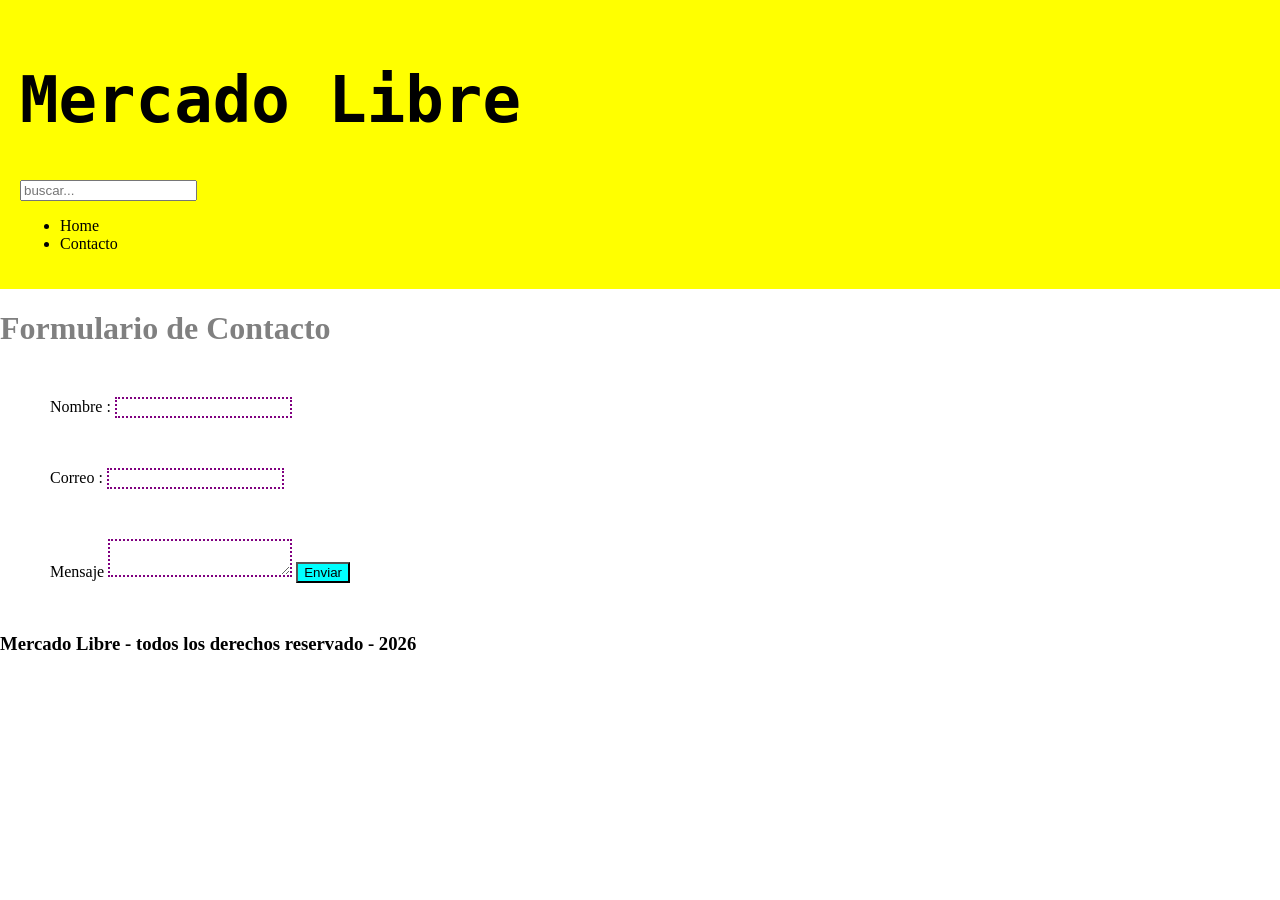
==== contacto.html @ 7b15b5db "update de contenido" ====
<!DOCTYPE html>
<html lang="es">
    <head>
        <meta charset="UTF-8">
        <title>CONTACTO</title>
        <link rel="stylesheet" href="style.css"/>
    </head>
    <body>
        <header>
            <div id="contenedor nombre">
                <h1 id="nombre">Mercado Libre</h1>
            </div>
            <div id="contenedor-buscador">
                <input type="text" placeholder="buscar..."/>
            </div>
            <nav>
                <ul>
                    <li>Home</li>
                    <li>Contacto</li>
                </ul>

            </nav>
        </header>
        <main>
            <h1>Formulario de Contacto</h1>
            <div id="seccion_formulario">
                <div class="seccion_formulario">
                    <label>Nombre :</label>
                    <input class="input_formulario" type="text"/>
                </div>
                <div class="seccion_formulario">
                    <label>Correo :</label>
                    <input class="input_formulario" type="email" />
                </div>
                
                <div class="seccion_formulario">
                    <label>Mensaje</label>
                    <textarea class="input_formulario"></textarea>
                    <button>Enviar</button>
                </div>
            </div>

        </main>
        <footer>
            <h3>Mercado Libre - todos los derechos reservado - 2026</h3>

        </footer>
    </body>


</html>
---- style.css ----
header {
    background-color: yellow;
    padding: 20px;
}
body{
    margin: 0px;
    width: 100vw;
}
button {
    text-align: center;
    background-color: aqua;
}
h1{
    color: grey;

}
#nombre {
    color: black;
    font-size: 64px;
    font-family: monospace;
}


.input_formulario{
    border: 2px purple dotted;


}

.seccion_formulario{
    margin: 50px;
}
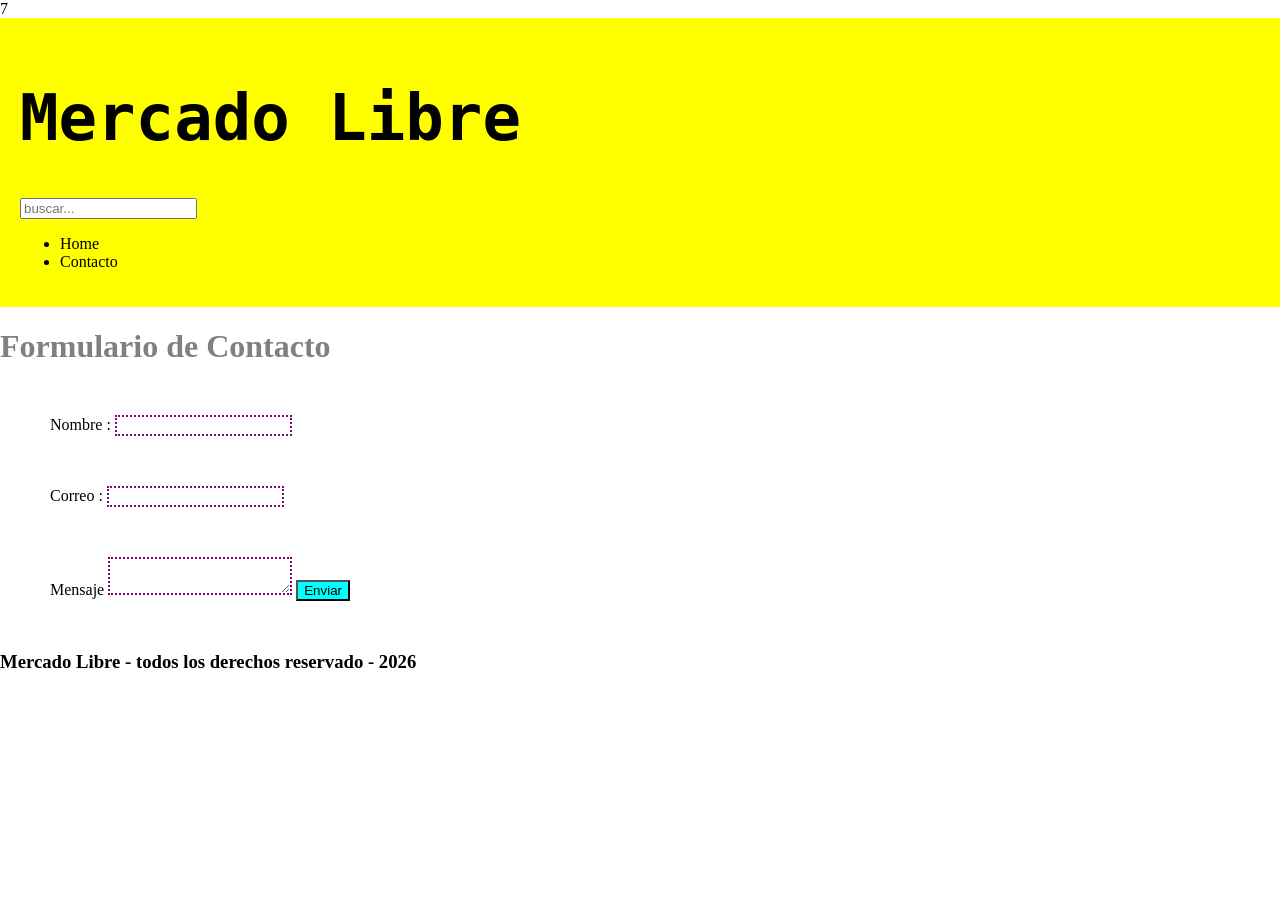
==== commit 7168111f: "Updates from linux" ====
--- a/contacto.html
+++ b/contacto.html
@@ -1,4 +1,4 @@
-<!DOCTYPE html>
+7<!DOCTYPE html>
 <html lang="es">
     <head>
         <meta charset="UTF-8">
--- a/style.css
+++ b/style.css
@@ -30,3 +30,9 @@
 .seccion_formulario{
     margin: 50px;
 }
+
+.titulo_principal{
+    color: black;
+    font-size: 64px;
+    font-family: monospace;
+}
